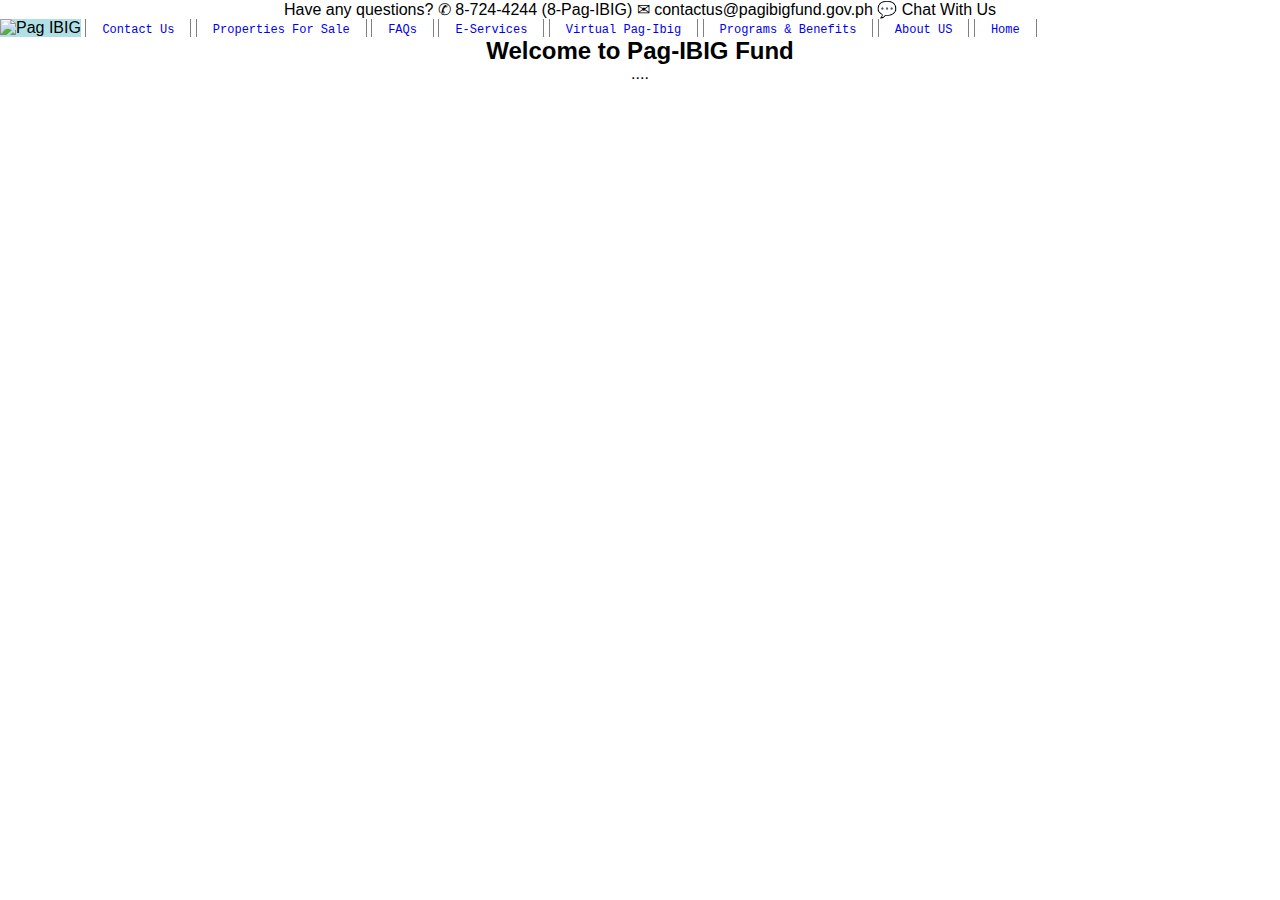
==== index.html @ 035182da "initial commit" ====
<!DOCTYPE html>
<html lang="en">
<head>
    <meta charset="UTF-8">
    <meta http-equiv="X-UA-Compatible" content="IE=edge">
    <meta name="viewport" content="width=device-width, initial-scale=1.0">
    <title>Corporate Pag-IBIG Website</title>
    <link rel="stylesheet" href="style.css">
</head>
<body>

    <center>Have any questions? ✆ 8-724-4244 (8-Pag-IBIG) ✉ contactus@pagibigfund.gov.ph 💬 Chat With Us</center>

    <div class="nav">
        <img src="https://www.pagibigfundservices.com/MP2Enrollment/images/pagibiglogo.jpg" alt="Pag IBIG">
        <a href="#about">Contact Us</a>
        <a href="#about">Properties For Sale</a>
        <a href="#about">FAQs</a>
        <a href="#about">E-Services</a>
        <a href="#about">Virtual Pag-Ibig</a>
        <a href="#contact">Programs & Benefits</a>
        <a href="#news">About US</a>
        <a class="active" href="#home">Home</a>
    </div>

    <div class="2nd">
        <center>
        <h2>Welcome to Pag-IBIG Fund</h2>
        <p>....</p>
        </center>
    </div>

    <footer>

    </footer>
    
</body>
</html>
---- style.css ----
* {
    margin: 0;
    padding: 0;
    box-sizing: border-box;
}

.idk{
    color: #000000;
    font-size:12px;
    width: 155%;
    font-family:"Courier New", monospace;
    padding: 0.1px;}
    
    .nav {
    overflow: hidden;
    background-color: #FFFFFF;}

    .nav a {
    float: center-right;
    font-family:"Courier New", monospace;
    text-align: center;
    padding: 14px 16px;
    text-decoration: none;
    border-left: 0.1px groove;
    border-right: 0.1px groove;
    border-left-color:gray;
    border-right-color:gray;
    font-size: 12px;}

    .nav a:hover {
    background-color: #ffffff;
    font-weight: bold;
    border-top: 2.5px solid;
    padding: 20px 35px;
    border-top-color:#4863A0;
    font-family:"Courier New", monospace;
    color: #4863A0;}

    .nav a.active {
        display: initial;
    }
    
    .nav img {
    height: 50px;
    width: 350px;
    background-color: powderblue;}
    
    body {
    margin: 0;
    font-family: Arial, Helvetica, sans-serif;
    }
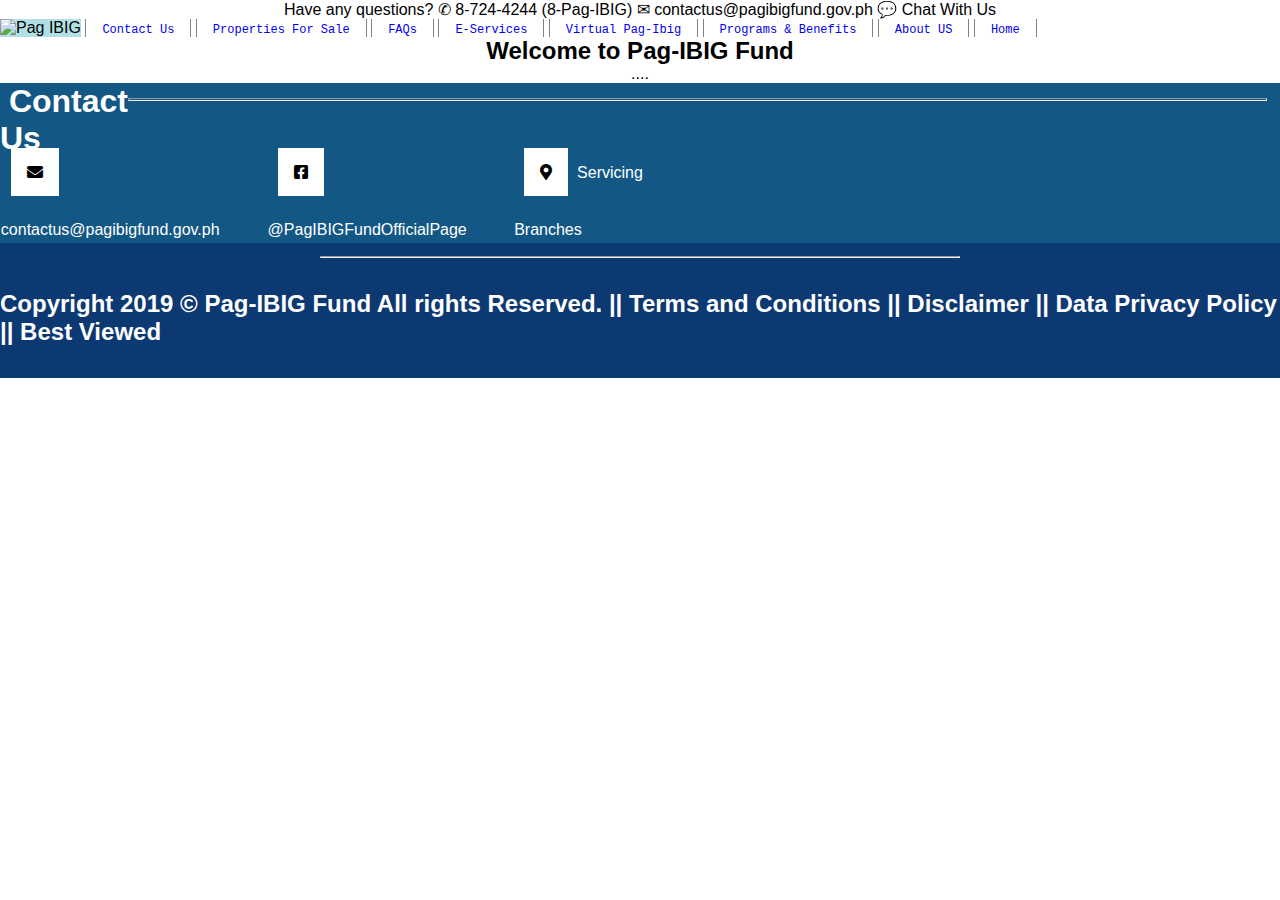
==== commit 5fbd6e25: "footer not done yet, need body" ====
--- a/index.html
+++ b/index.html
@@ -5,11 +5,17 @@
     <meta http-equiv="X-UA-Compatible" content="IE=edge">
     <meta name="viewport" content="width=device-width, initial-scale=1.0">
     <title>Corporate Pag-IBIG Website</title>
-    <link rel="stylesheet" href="style.css">
+    <link rel="stylesheet" href="style.css" type="text/css" />
+
+    <!-- Font Awesome CDN Link -->
+    <link rel="stylesheet" href="https://cdnjs.cloudflare.com/ajax/libs/font-awesome/5.15.1/css/all.min.css" />
+
 </head>
 <body>
 
-    <center>Have any questions? ✆ 8-724-4244 (8-Pag-IBIG) ✉ contactus@pagibigfund.gov.ph 💬 Chat With Us</center>
+    <center>
+        Have any questions? ✆ 8-724-4244 (8-Pag-IBIG) ✉ contactus@pagibigfund.gov.ph 💬 Chat With Us
+    </center>
 
     <div class="nav">
         <img src="https://www.pagibigfundservices.com/MP2Enrollment/images/pagibiglogo.jpg" alt="Pag IBIG">
@@ -30,9 +36,67 @@
         </center>
     </div>
 
+<!-- Footer Starts Here -->
     <footer>
+        <div class="container">
 
+            <div class="row">
+
+                <div class="col">
+
+                    
+                    <p>&nbsp;Contact Us</p>
+                    <hr class="hrCol"/>
+
+                    <div class="scl">
+                        <ul class="sclNav">
+                            <li>
+                                <a href="#"><i class="fas fa-envelope"></i>
+                                    <span>
+                                    contactus@pagibigfund.gov.ph
+                                    </span>
+                                </a>
+                            </li>
+                            <li>
+                                <a href="#"><i class="fab fa-facebook-square"></i>
+                                    <span>     
+                                    @PagIBIGFundOfficialPage
+                                    </span>
+                                </a>
+                            </li>
+                            <li>
+                                <a href="#"><i class="fas fa-map-marker-alt"></i>
+                                    <span>
+                                    Servicing Branches
+                                    </span>
+                                </a>
+                            </li>
+                        </ul>
+                    </div>
+
+                    <div class="imgBx">
+                        <img class="img2" src="https://www.pagibigfund.gov.ph/images/homepage/gcg_abouthdmf.jpg" alt="" />
+                        <img src="https://www.pagibigfund.gov.ph/images/homepage/foi-logo.jpg" alt="" />
+                    </div>
+
+                </div>
+
+            </div>
+
+        </div>
+
+        <hr class="hrCredit"/>
+        <h1 class="credit text-center mx-auto">
+            Copyright 2019 © Pag-IBIG Fund All rights Reserved. || Terms and Conditions || Disclaimer || Data Privacy Policy || Best Viewed
+        </h1>
     </footer>
-    
+<!-- Footer Ends Here -->
+
+<!-- JavaScript -->
+
+<!-- jquery cdn link  -->
+<script src="https://cdnjs.cloudflare.com/ajax/libs/jquery/3.5.1/jquery.min.js"></script>
+
+<!-- End of JavaScript -->
 </body>
 </html>--- a/style.css
+++ b/style.css
@@ -1,21 +1,33 @@
+:root {
+    --blue: #0D3972;
+    --white: #fff;
+}
+
 * {
     margin: 0;
     padding: 0;
     box-sizing: border-box;
 }
 
-.idk{
+body {
+    margin: 0;
+    font-family: Arial, Helvetica, sans-serif;
+}
+
+.idk {
     color: #000000;
     font-size:12px;
     width: 155%;
     font-family:"Courier New", monospace;
-    padding: 0.1px;}
+    padding: 0.1px;
+}
     
-    .nav {
+.nav {
     overflow: hidden;
-    background-color: #FFFFFF;}
+    background-color: #FFFFFF;
+}
 
-    .nav a {
+.nav a {
     float: center-right;
     font-family:"Courier New", monospace;
     text-align: center;
@@ -25,27 +37,133 @@
     border-right: 0.1px groove;
     border-left-color:gray;
     border-right-color:gray;
-    font-size: 12px;}
+    font-size: 12px;
+}
 
-    .nav a:hover {
+.nav a:hover {
     background-color: #ffffff;
     font-weight: bold;
     border-top: 2.5px solid;
     padding: 20px 35px;
     border-top-color:#4863A0;
     font-family:"Courier New", monospace;
-    color: #4863A0;}
+    color: #4863A0;
+}
 
-    .nav a.active {
-        display: initial;
-    }
+.nav a.active {
+    display: initial;
+}
     
-    .nav img {
+.nav img {
     height: 50px;
     width: 350px;
-    background-color: powderblue;}
+    background-color: powderblue;
+}
     
-    body {
+
+
+/* Bottom || Footer Part */
+
+footer {
+    background: var(--blue);
+}
+
+footer .container .row .col {
+    position: relative;
+    color: var(--white);
+    background: #135785;
+    display: flex;
+    flex-direction: row;
+}
+
+.container .row .col p {
+    font-size: 2rem;
+    font-weight: 700;
+}
+
+.container .row .col a {
+    text-decoration: none;
+    font-weight: 300;
+    font-size: 2rem;
+    color: var(--white);
+    margin-left: 10px;
+}
+
+.container .row .col a span {
+    font-size: 1rem;
+}
+
+.container .row .scl {
+    margin-top: 15px;
+    margin-left: 10px;
+}
+
+.container .row .col .scl .sclNav {
+    display: flex;
+    flex-direction: row;
+    margin-top: 50px;
+    position: relative;
+    left: -25%;
+}
+
+.container .row .col .scl .sclNav li {
+    list-style: none;
+}
+
+.container .row .col .scl .sclNav li a i{
+    background: var(--white);
+    padding: 1rem;
+    margin-bottom: 10px;
+    color: #000;
+    font-size: 1rem;
+}
+
+.container .row .col .scl .sclNav li a span {
+    color: var(--white);
+    font-weight: 500;
+}
+
+.container .row .col .scl .sclNav li a:hover i {
+    color: var(--blue);
+}
+
+.container .row .col .imgBx {
+    display: flex;
+    margin-left: 31.5%;
+    margin-top: 20px;
+}
+
+.container .row .col .imgBx img {
+    height: 100px;
+}
+.container .row .col .imgBx .img2 {
+    position: relative;
+    left: -670px;
+}
+
+footer .container .row .col .hrCol {
+    position: absolute;
+    width: 89%;
+    margin: 15px 15px;
+    margin-left: 10%;
+    height: 3px;
+}
+
+footer .credit {
+    font-size: 1.5rem;
+    color: var(--white);
+    width: 100%;
     margin: 0;
-    font-family: Arial, Helvetica, sans-serif;
-    }+    padding: 2rem 0;
+    padding-bottom: 2rem;
+    display: flex;
+    align-items: center;
+    justify-content: center;
+}
+
+footer .hrCredit {
+    width: 50%;
+    color: #ccc;
+    margin: 0 auto;
+    margin-top: 1%;
+}